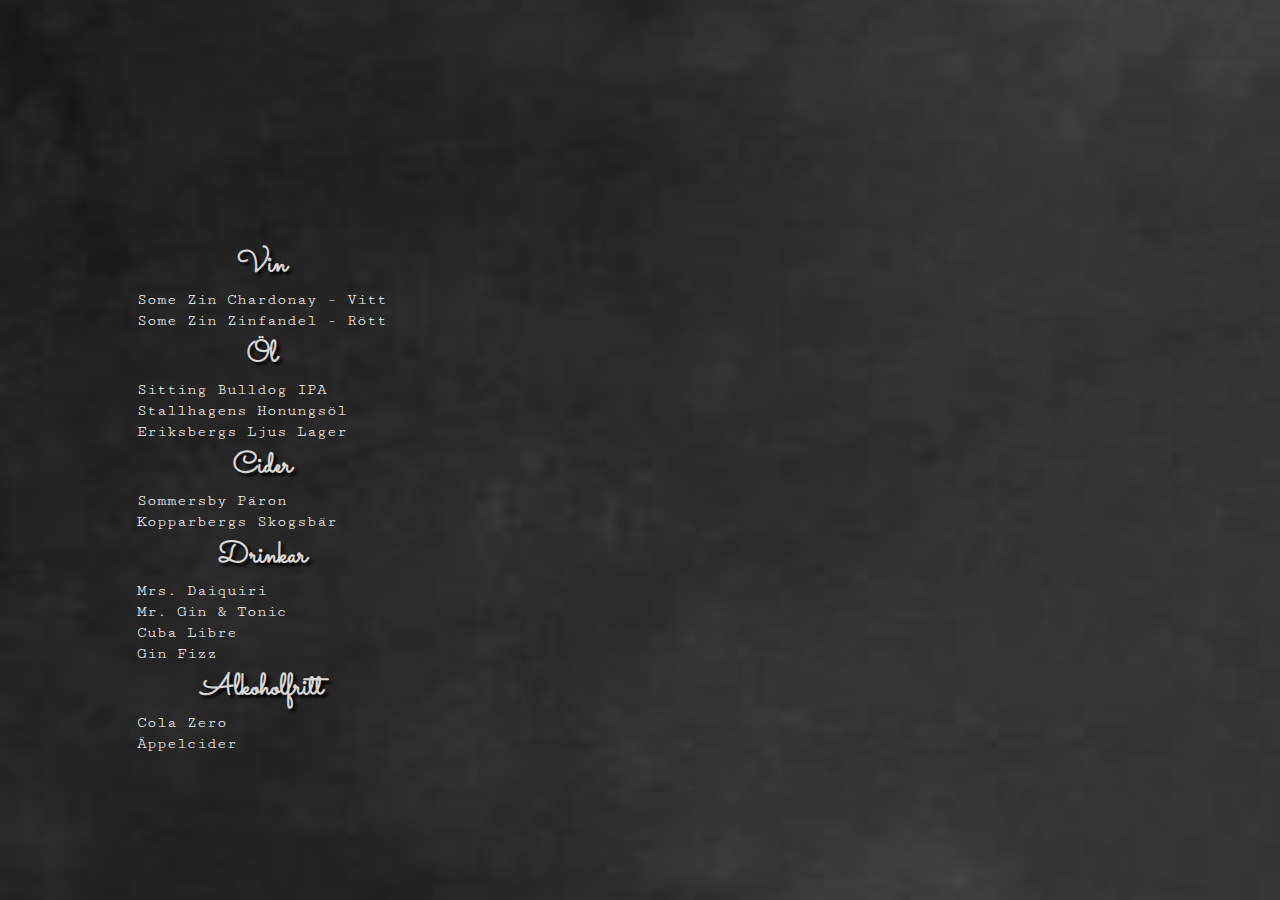
==== baren.html @ efa33b69 "first commit" ====
<!DOCTYPE html>
<html lang="en">
<head>
    <meta charset="UTF-8">
    <meta http-equiv="X-UA-Compatible" content="IE=edge">
    <meta name="viewport" content="width=device-width, initial-scale=1.0">
    <link href="https://fonts.googleapis.com/css2?family=Cutive+Mono&family=Great+Vibes&family=Sacramento&display=swap" rel="stylesheet">
    <link rel="stylesheet" type="text/css" href="barenstyle.css">
    <style>
         h1{
            font-family: 'Sacramento', cursive;
            font-weight: 100;
            /* text-shadow: 4px 4px 4px grey; */
            font-size: 70px;
            margin-top: 0;
            margin-bottom: 0;
        } 
        td{
            font-family: 'Cutive Mono', monospace;
            color:white;
        }
        th{
            font-family: 'Sacramento', cursive;
            font-size: 30px;
            text-shadow: 3px 3px 3px black;
            color:rgb(217, 214, 214);
        }
        span{
            font-family: 'Cutive Mono', monospace;
            color:white;
            font-size: 12px; 
            font-style: italic;
        }
    </style>
    <title>Baren</title>
</head>
<body>
    <!-- <h1>Baren</h1> -->
    <div id="baren">
        <table>
            <tr><th>Vin</th></tr>
            <tr><td>Some Zin Chardonay - Vitt</td></tr>
            <tr><td>Some Zin Zinfandel - Rött</td></tr>
            <tr><th>Öl</th></tr>
            <tr><td>Sitting Bulldog IPA</td></tr>
            <tr><td>Stallhagens Honungsöl</td></tr>
            <tr><td>Eriksbergs Ljus Lager</td></tr>
            <tr><th>Cider</th> </tr>
            <tr><td>Sommersby Päron</td></tr>
            <tr><td>Kopparbergs Skogsbär</td></tr>
            <tr><th>Drinkar</th></tr>
            <tr><td>Mrs. Daiquiri </td></tr>
            <tr><td>Mr. Gin & Tonic</td></tr>
            <tr><td>Cuba Libre</td></tr>
            <tr><td>Gin Fizz</td></tr>
            <tr><th>Alkoholfritt</th> </tr>
            <tr><td>Cola Zero</td></tr>
            <tr><td>Äppelcider</td></tr>
        </table>
    </div>
</body>
</html>
---- barenstyle.css ----
html{
    background: url("images/baren/bar2.jpg") no-repeat center center fixed; 
    -webkit-background-size: cover;
    -moz-background-size: cover;
    -o-background-size: cover;
    background-size: cover;
}

#baren{
    width: 80%;
    margin-left: auto;
    margin-right: auto;
    margin-top: 240px;
    margin-bottom: 50px;

}
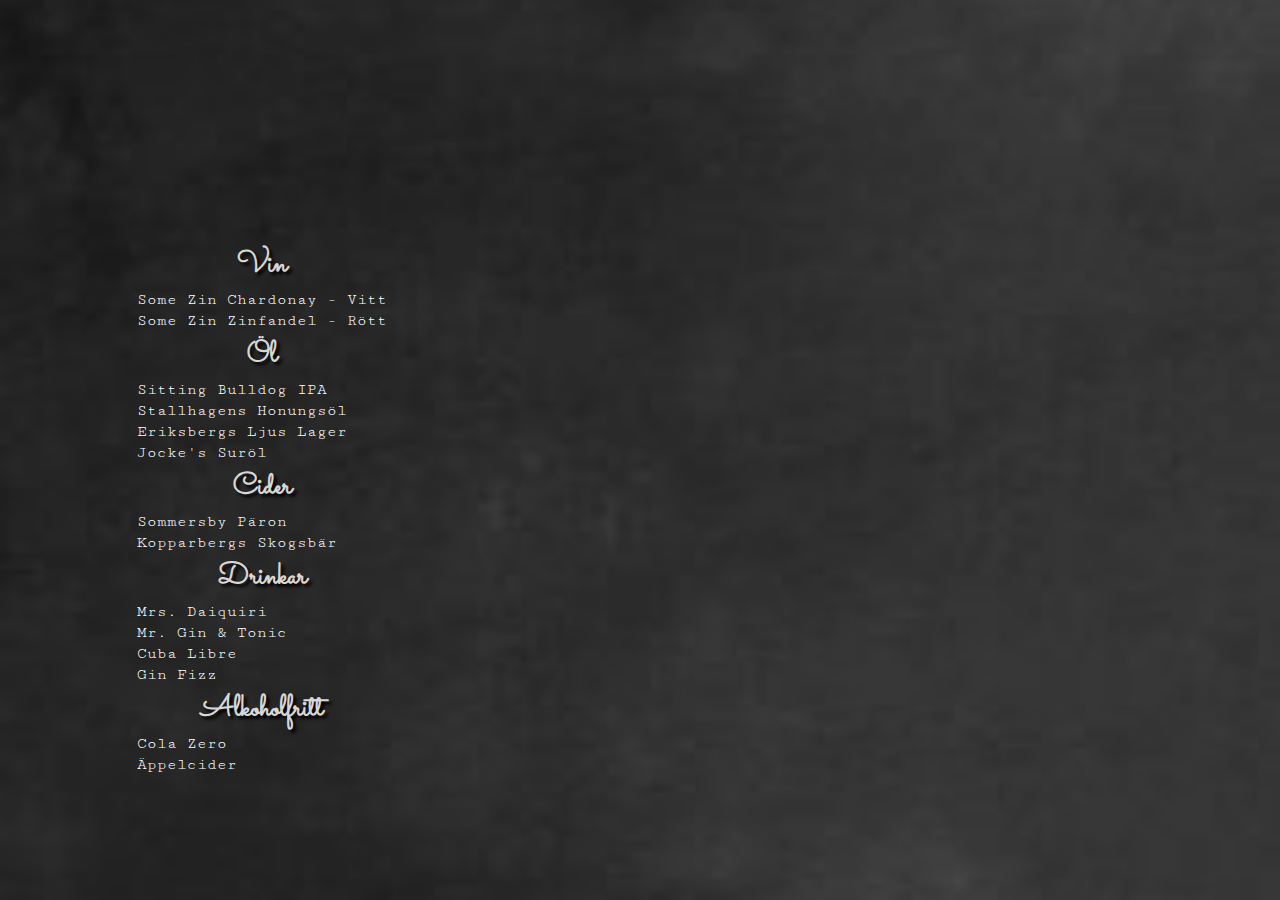
==== commit bd1d8044: "changes" ====
--- a/baren.html
+++ b/baren.html
@@ -45,6 +45,7 @@
             <tr><td>Sitting Bulldog IPA</td></tr>
             <tr><td>Stallhagens Honungsöl</td></tr>
             <tr><td>Eriksbergs Ljus Lager</td></tr>
+            <tr><td>Jocke's Suröl</td></tr>
             <tr><th>Cider</th> </tr>
             <tr><td>Sommersby Päron</td></tr>
             <tr><td>Kopparbergs Skogsbär</td></tr>
--- a/barenstyle.css
+++ b/barenstyle.css
@@ -11,6 +11,5 @@
     margin-left: auto;
     margin-right: auto;
     margin-top: 240px;
-    margin-bottom: 50px;
-
+    margin-bottom: 90px;
 }